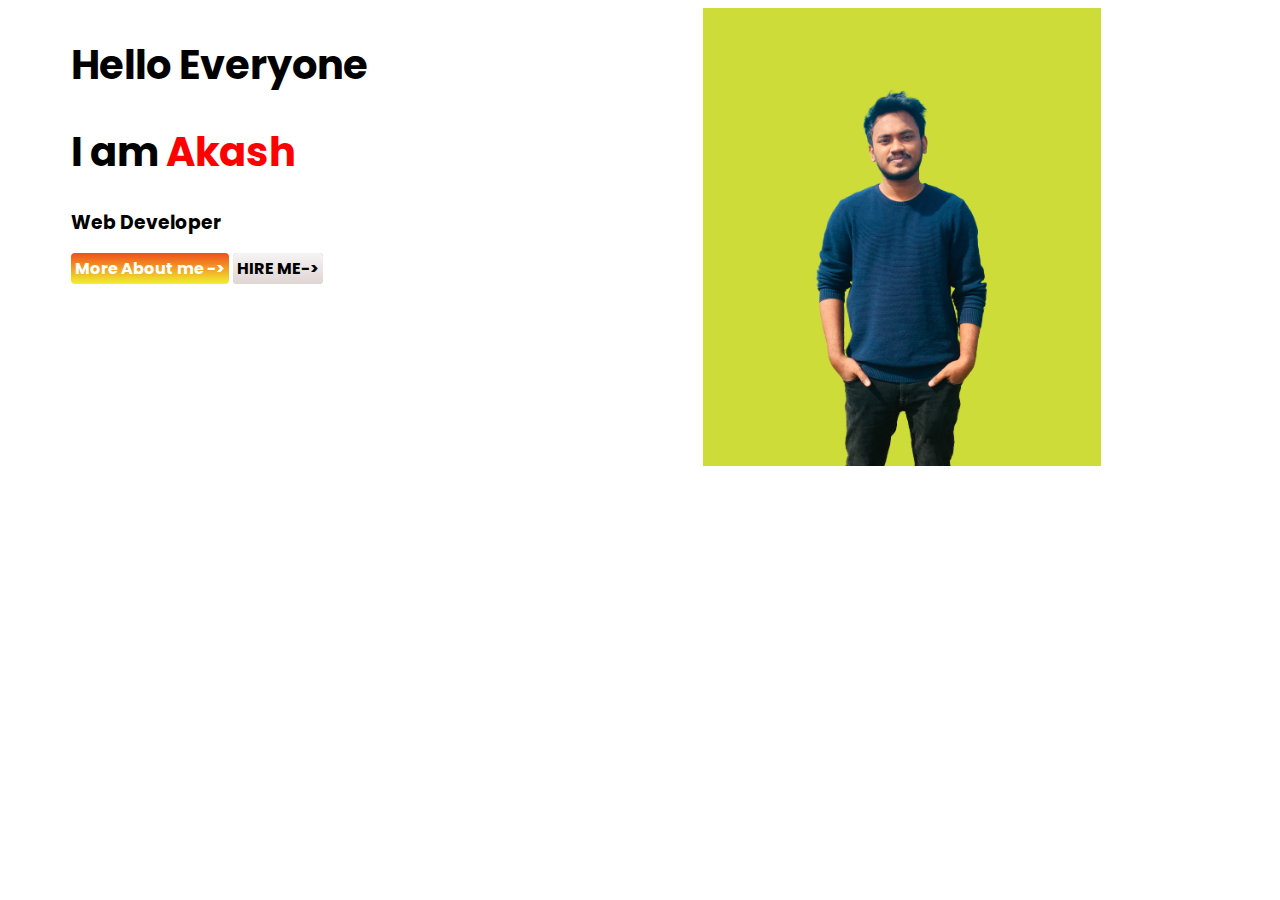
==== index.html @ 82c44052 "first commit" ====
<!DOCTYPE html>
<html lang="en">

<head>
    <meta charset="UTF-8">
    <meta http-equiv="X-UA-Compatible" content="IE=edge">
    <meta name="viewport" content="width=device-width, initial-scale=1.0">

    <title>Personal Portfolio</title>
    <link rel="preconnect" href="https://fonts.googleapis.com">
    <link rel="preconnect" href="https://fonts.gstatic.com" crossorigin>
    <link href="https://fonts.googleapis.com/css2?family=Poppins&display=swap" rel="stylesheet">
    <link rel="stylesheet" href="style.css">
</head>

<body>
    <section class="top-banner">
        <div class="half-width">
            <h1>Hello Everyone</h1>
            <h1>I am <span class="red-color">Akash</span></h1>
            <h3>Web Developer</h3>
            <a class="about-button" href="">More About me -></a>
            <a class="button" target="_blank" href="https://www.linkedin.com/in/mazharul-islam-978036181/">HIRE ME-></a>
        </div>

        <div class="half-width">
            <img src="images/frist.png" alt="" srcset="">
        </div>

    </section>

</body>

</html>
---- style.css ----
body
{
    font-family: 'Poppins', sans-serif;
}
.red-color
{
    color: red;
}
h1
{
    font-size: 40px;
}
.half-width
{
    width: 50%;
    padding-left: 5%;
}
.half-width img
{
    width: 70%;
}
.top-banner
{
    display: flex;
}
.button
{
    background-repeat: no-repeat;
    background-image: linear-gradient(rgba(248, 248, 248, 0.959), rgba(255, 255, 255, 0.582));
    color: rgb(0, 0, 0);
    font-weight: 700;
    border-radius: 4px;
    text-decoration: none;
    background-color: rgb(180, 155, 150);
    padding: 4px;
}
.about-button
{
    text-decoration: none;
    padding: 4px;
    background-image: linear-gradient(rgb(241, 78, 28), rgba(240, 240, 34, 0.925));
    color: white;
    font-weight: 700;
    border-radius: 4px;
    
}
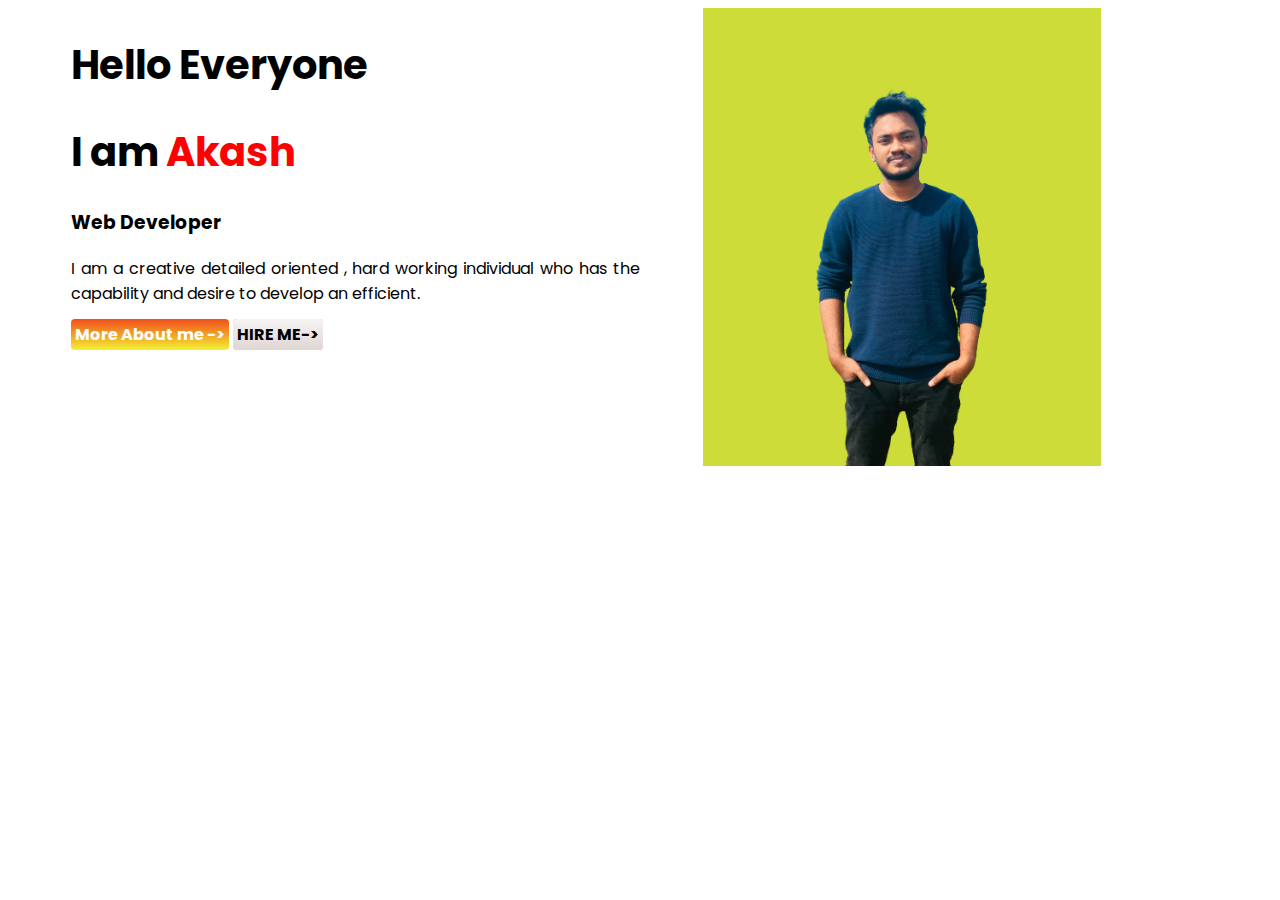
==== commit d00a5a8d: "about add" ====
--- a/index.html
+++ b/index.html
@@ -19,7 +19,9 @@
             <h1>Hello Everyone</h1>
             <h1>I am <span class="red-color">Akash</span></h1>
             <h3>Web Developer</h3>
-            <a class="about-button" href="">More About me -></a>
+            <p>I am a creative detailed oriented , hard working individual who has the capability and desire to develop
+                an efficient.</p>
+            <a class="about-button" href="Aboutme.html">More About me -></a>
             <a class="button" target="_blank" href="https://www.linkedin.com/in/mazharul-islam-978036181/">HIRE ME-></a>
         </div>
 
--- a/style.css
+++ b/style.css
@@ -23,6 +23,10 @@
 {
     display: flex;
 }
+p
+{
+    text-align: justify;
+}
 .button
 {
     background-repeat: no-repeat;
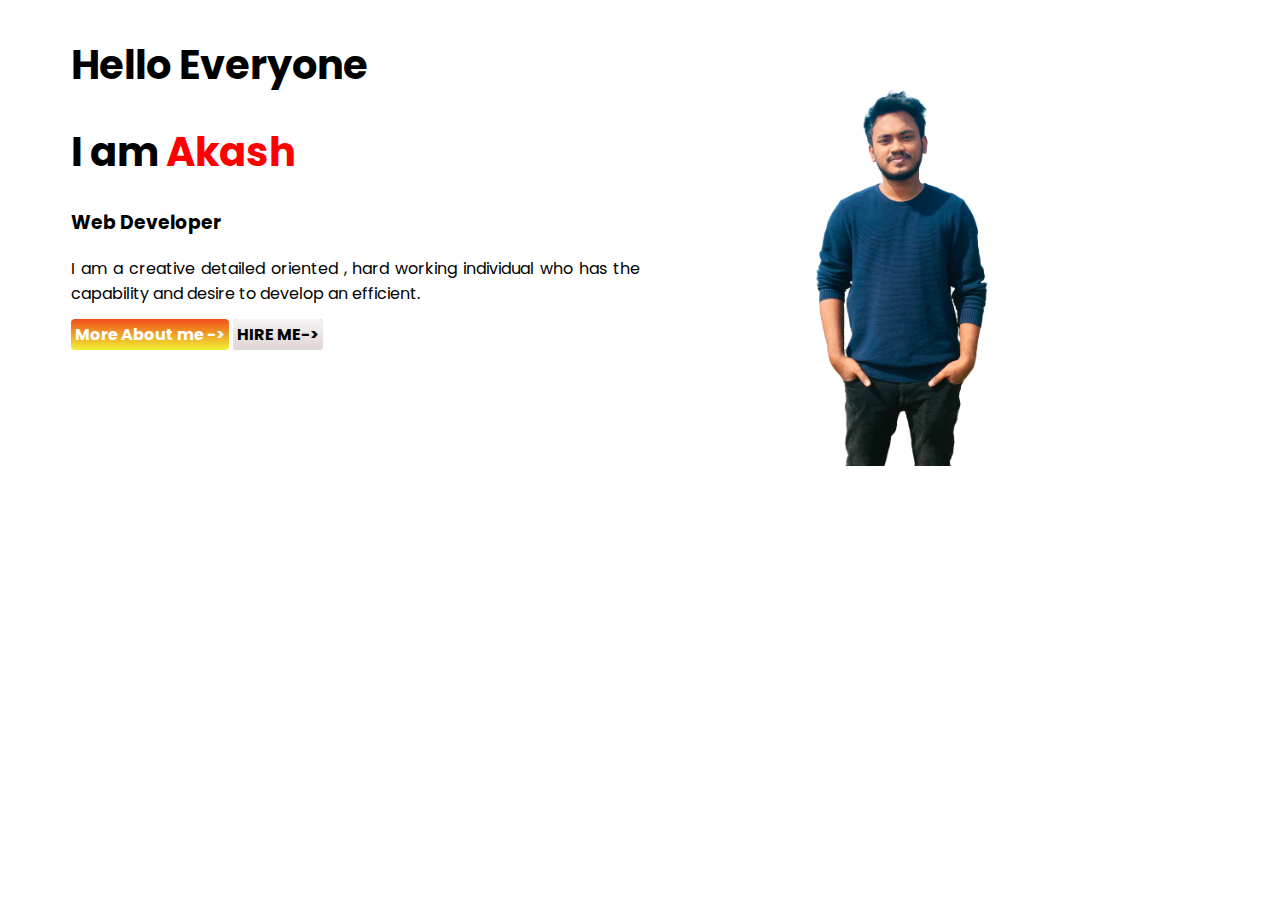
==== commit e91da0dd: "photo change" ====
--- a/index.html
+++ b/index.html
@@ -26,7 +26,7 @@
         </div>
 
         <div class="half-width">
-            <img src="images/frist.png" alt="" srcset="">
+            <img src="images/first.png" alt="" srcset="">
         </div>
 
     </section>
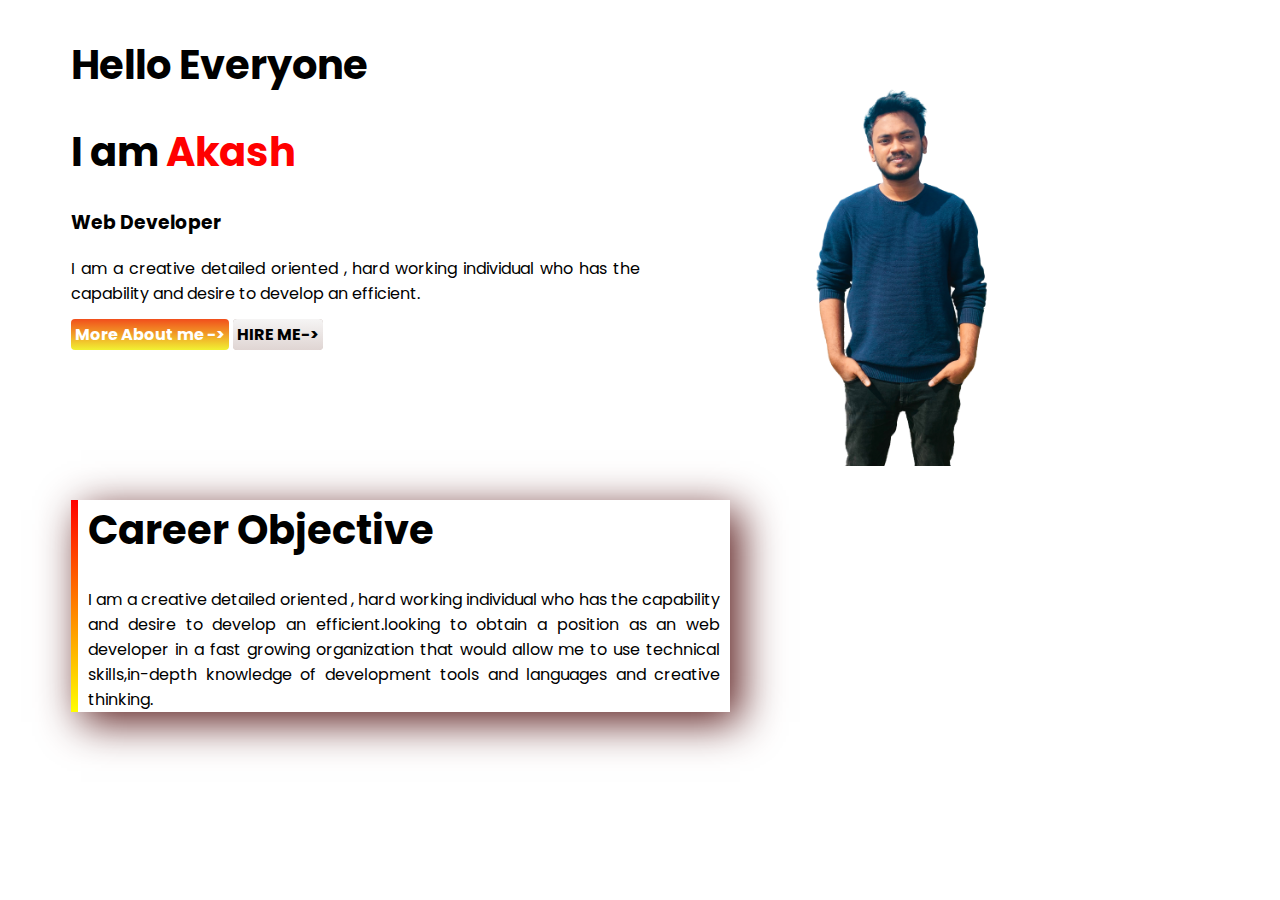
==== commit 375de0de: "photo change" ====
--- a/index.html
+++ b/index.html
@@ -28,8 +28,20 @@
         <div class="half-width">
             <img src="images/first.png" alt="" srcset="">
         </div>
+    </section>
 
+    <section>
+        <div id="career" class="half-width">
+            <h1>Career Objective</h1>
+            <p>I am a creative detailed oriented , hard working individual who has the capability and desire to develop an efficient.looking to obtain a position as an web developer in a fast growing organization that would allow me to use technical skills,in-depth knowledge of development tools and languages and creative thinking.
+            </p>
+
+        </div>
+        <div>
+
+        </div>
     </section>
+    
 
 </body>
 
--- a/style.css
+++ b/style.css
@@ -47,4 +47,18 @@
     font-weight: 700;
     border-radius: 4px;
     
-}+}
+#career
+{
+    width: 50%;
+    margin-left: 5%;
+    margin-right: 5%;
+    padding-left: 10px;
+    padding-right: 10px;
+    box-shadow: 10px 10px 40px rgb(90, 27, 27) ;
+    border-left: 7px solid;
+    border-image: linear-gradient(red, yellow) ;
+    border-image-slice: 1;
+    
+    
+}
